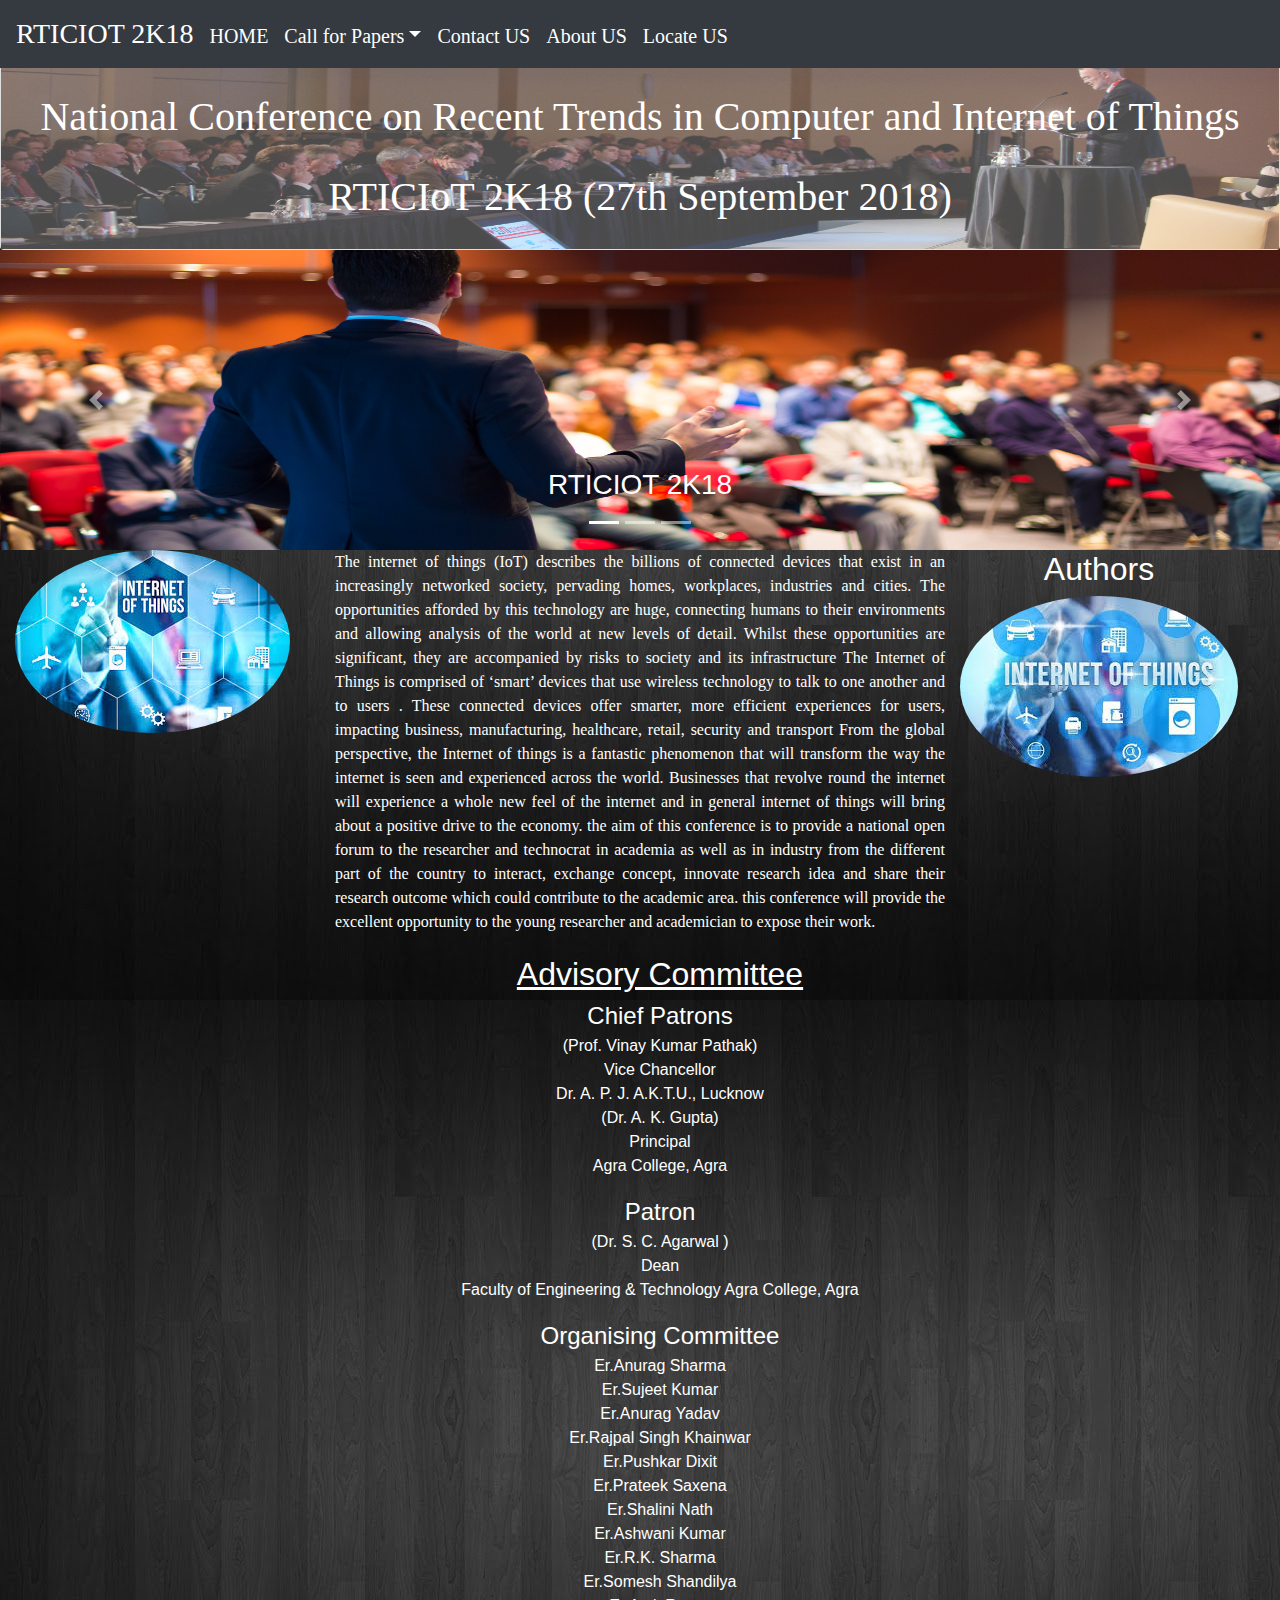
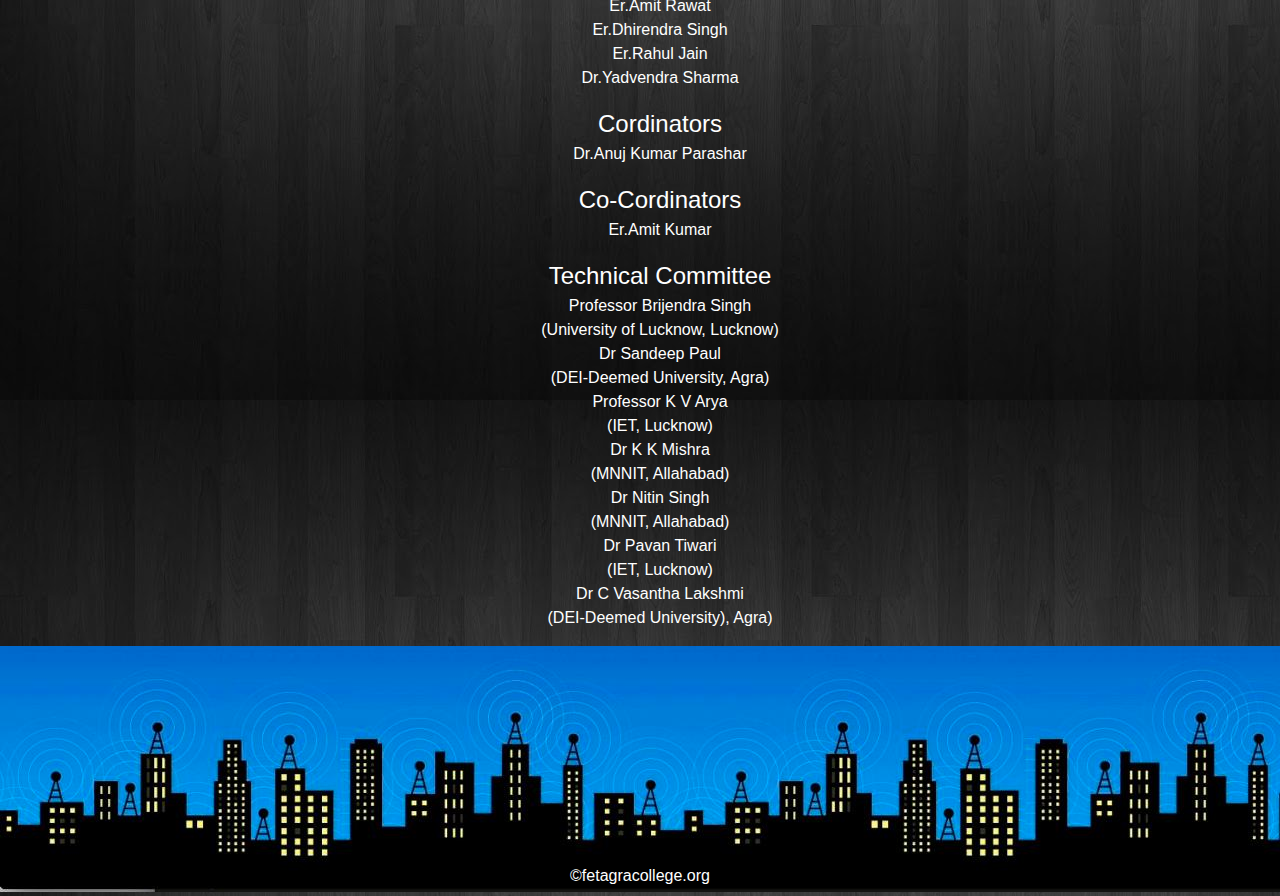
==== conference/index.html @ 6957e22a "My First one" ====
<!DOCTYPE html>
<html lang="en">
<head>
  <title>RTICIOT</title>
  <meta charset="utf-8">
  <meta name="viewport" content="width=device-width, initial-scale=1.0">
  <link rel="stylesheet" href="https://maxcdn.bootstrapcdn.com/bootstrap/4.1.0/css/bootstrap.min.css">
  <script src="https://ajax.googleapis.com/ajax/libs/jquery/3.3.1/jquery.min.js"></script>
  <script src="https://maxcdn.bootstrapcdn.com/bootstrap/4.1.0/js/bootstrap.min.js"></script>
  <script src="https://cdnjs.cloudflare.com/ajax/libs/popper.js/1.14.0/umd/popper.min.js"></script>
</head>
<body style=" background-image: url('conf8.jpg');">


  <text color="white">
    <nav  class="navbar navbar-expand-sm bg-dark navbar-dark fixed-top navbar-inverse"  >
 
 <a class="navbar-brand" href="#"> <font style="font-family: Bradley Hand; font-size: 28px; font-color: 'white';">RTICIOT 2K18</a>
  <button class="navbar-toggler" type="button" data-toggle="collapse" data-target="#collapsibleNavbar">
    <span class="navbar-toggler-icon"></span>
  </button>
  
    
      

    <div class="collapse navbar-collapse" id="collapsibleNavbar">
    <ul class="nav navbar-nav">
      <li class="active" ><a href="home.html" class="navbar-brand">HOME</a></li>
      <li class="dropdown"><a class="dropdown-toggle navbar-brand " data-toggle="dropdown" href="#">Call for Papers<span class="caret"></span></a>
        <ul class="dropdown-menu bg-dark">
          <li><a href="#" style="color: white; font-size: 20px;">Page 1-1</a></li>
          <div class="dropdown-divider"></div>
          <li><a href="#" style="color: white; font-size: 20px;">Page 1-2</a></li>
          <div class="dropdown-divider"></div>
          <li><a href="#" style="color: white; font-size: 20px;">Page 1-3</a></li>
        </ul>
      </li>
      <li class="active" ><a href="contactus.html"  class="navbar-brand">Contact US</a></li>
      <li class="active" ><a href="aboutus.html" class="navbar-brand">About US</a></li>
      <li class="active" ><a href="location.html" class="navbar-brand">Locate US</a></li>

  </div>

</nav></text></font>
  
<br><br>
  <div class="card img-fluid" style="width:100%">
  	<img class="card-img-top" src="conf4.jpg" alt="Card image" style="width:100%; height: 200px; opacity: 0.7;  align-items: center;">
    <div class="card-img-overlay" ><br><font color="white"><h1  style="text-decoration: initial;  font-family: Bradley Hand; " align="center">National Conference on Recent Trends in Computer and Internet of Things</h1>
<br>
    <h1 style="text-decoration:inherit; font-family: Bradley Hand;" align="center">RTICIoT 2K18 (27th September 2018)</h1></font>
   </div>
  			</div>


   
  <div id="demo" class="carousel slide" data-ride="carousel">
    <!-- Indicators -->
    <ul class="carousel-indicators">
      <li data-target="#demo" data-slide-to="0" class="active"></li>
      <li data-target="#demo" data-slide-to="1"></li>
      <li data-target="#demo" data-slide-to="2"></li>
    </ul>

    <!-- Wrapper for slides -->
    <div class="carousel-inner">
      <div class="carousel-item active">
        <img src="conf.jpg" alt="Los Angeles" width="100%"height="300px" style="opacity: 1;">
        <div class="carousel-caption">        <h3>RTICIOT 2K18</h3>
      </div></div>

      <div class="carousel-item">
        <img src="conf2.jpg" alt="Chicago" width="100%" height="300px" style="align-content: center; "style="opacity: 0.6;"><div class="carousel-caption">        <h3>National Conference on Recent Trends in Computer and Internet of Things</h3>
      </div>
      </div>
    
      <div class="carousel-item">
        <img src="conf3.jpg" alt="New york" width="100%" height="300px" align="center" style="opacity: 0.6;" align="center"><div class="carousel-caption">        <h3>September 2K18</h3>
      </div>
      </div>
    </div>

    <!-- Left and right controls -->
    <a class="carousel-control-prev" href="#demo" data-slide="prev">
    <span class="carousel-control-prev-icon"></span>
  </a>
  <a class="carousel-control-next" href="#demo" data-slide="next">
    <span class="carousel-control-next-icon"></span>
  </a>
  </div>
<div class="container-fluid">
 <div class="row">
  	<div class="col-sm-3" style="background-color:transparent;"> 
  		<img src="iot.jpg" class="img-fluid" style="border-radius: 60% ;" >
  	</div> 
    <div class="col-sm-6" style="background-color:transparent;" >  
    <p style="color: white; text-align: justify; font-family:'Georgia', Times, serif; ">
    The internet of things (IoT) describes the billions of connected devices that exist in an increasingly networked society, pervading homes, workplaces, industries and cities. The opportunities afforded by this technology are huge, connecting humans to their environments and allowing analysis of the world at new levels of detail. Whilst these opportunities are significant, they are accompanied by risks to society and its infrastructure
The Internet of Things is comprised of ‘smart’ devices that use wireless technology to talk to one another and to users . These connected devices offer smarter, more efficient experiences for users, impacting business, manufacturing, healthcare, retail, security and transport
From the global perspective, the Internet of things is a fantastic phenomenon that will transform 
the way the internet is seen and experienced across the world. Businesses that revolve round the 
internet will experience a whole new feel of the internet and in general internet of things will bring about a positive drive to the economy. 
the aim of this conference is to provide a national open forum to the researcher and technocrat in academia as well as in industry from the different part of the country to interact, exchange concept, innovate research idea and share their research outcome which could contribute to the academic area. this conference will provide the excellent opportunity to the young researcher and academician to expose their work.
</p>
  <font color="white">
  	<div align="center">
  	<h1 align="center" style="text-decoration: underline;"></h1>

  	<div  align="center">
<ul style=" list-style-type: none;"><li style="font-size: 32px; text-decoration: underline;" >Advisory Committee</li> <li style="font-size: 24px;">Chief Patrons</li><li>(Prof. Vinay Kumar Pathak)</li> <li>Vice Chancellor <br>Dr. A. P. J. A.K.T.U., Lucknow</li> <li>(Dr. A. K. Gupta)</li><li> Principal<br>Agra College, Agra</li></ul></div>

<div  align="center">
<ul style=" list-style-type: none;"><li style="font-size: 24px;">Patron</li> <li>(Dr. S. C. Agarwal )</li> <li>Dean<br>Faculty of Engineering & Technology Agra College, Agra
</li> </ul></div>

<div align="center">
			
			
	<ul style=" list-style-type: none;"><li style="font-size: 24px;">Organising Committee</li><li>Er.Anurag Sharma</li>
	<li>Er.Sujeet Kumar</li>
	<li>Er.Anurag Yadav</li>
	<li>Er.Rajpal Singh Khainwar</li>
<li>Er.Pushkar Dixit</li>
	<li>Er.Prateek Saxena</li>
	<li>Er.Shalini Nath</li>
	<li>Er.Ashwani Kumar</li>
	<li>Er.R.K. Sharma</li>
	<li>Er.Somesh Shandilya</li>
	<li>Er.Amit Rawat</li><li>Er.Dhirendra Singh</li>
	<li>Er.Rahul Jain</li>
	<li>Dr.Yadvendra Sharma</li>
</ul>
		</div>

<div  align="center">

<ul style=" list-style-type: none;"><li style="font-size: 24px;">Cordinators</li><li>Dr.Anuj Kumar Parashar</li>
</ul>
</div>
<div align="center">
	<ul  style=" list-style-type: none;"><li style="font-size: 24px;">Co-Cordinators</li><li >Er.Amit Kumar</li></ul>
</div>
<div align="center">
		
		
	<ul style=" list-style-type: none;">
		<li style="font-size: 24px;">Technical Committee</li><li>Professor Brijendra Singh<br>
(University of Lucknow, Lucknow)</li>
	<li>Dr Sandeep Paul<br>
(DEI-Deemed University, Agra)</li>
	<li>Professor K V Arya<br>
(IET, Lucknow)</li>
	<li>Dr K K Mishra<br>
(MNNIT, Allahabad)</li>
<li>Dr Nitin Singh<br>
(MNNIT, Allahabad)</li>
<li>Dr Pavan Tiwari<br>
(IET, Lucknow)</li>
<li>Dr C Vasantha Lakshmi<br>
(DEI-Deemed University), Agra)</li></ul>
		</div>
</div></font>
</div>
    <div align="center" style="background-color:transparent;">
      
      <font color="white">

        <div  align="center"><h2>Authors</h2>

<img src="iot2.jpg" class="img-fluid" style="border-radius: 60% ;" ></div>
</div>
</font>
    
  
  
</text>
  </div>
    </div>

</div>


<footer style="text-align: center; color: white; width: auto;margin: 0 auto;background-image: url('conf5.jpg');
background-repeat: no-repeat;  height: 250px; ">


<div  >
<h6 style="padding-top: 220px">©fetagracollege.org</h6>
<!--<h6 style="color: #808080;">Made By Ravi Sharma CS IV Year</h6>-->
</div></footer>
</body>
</html>
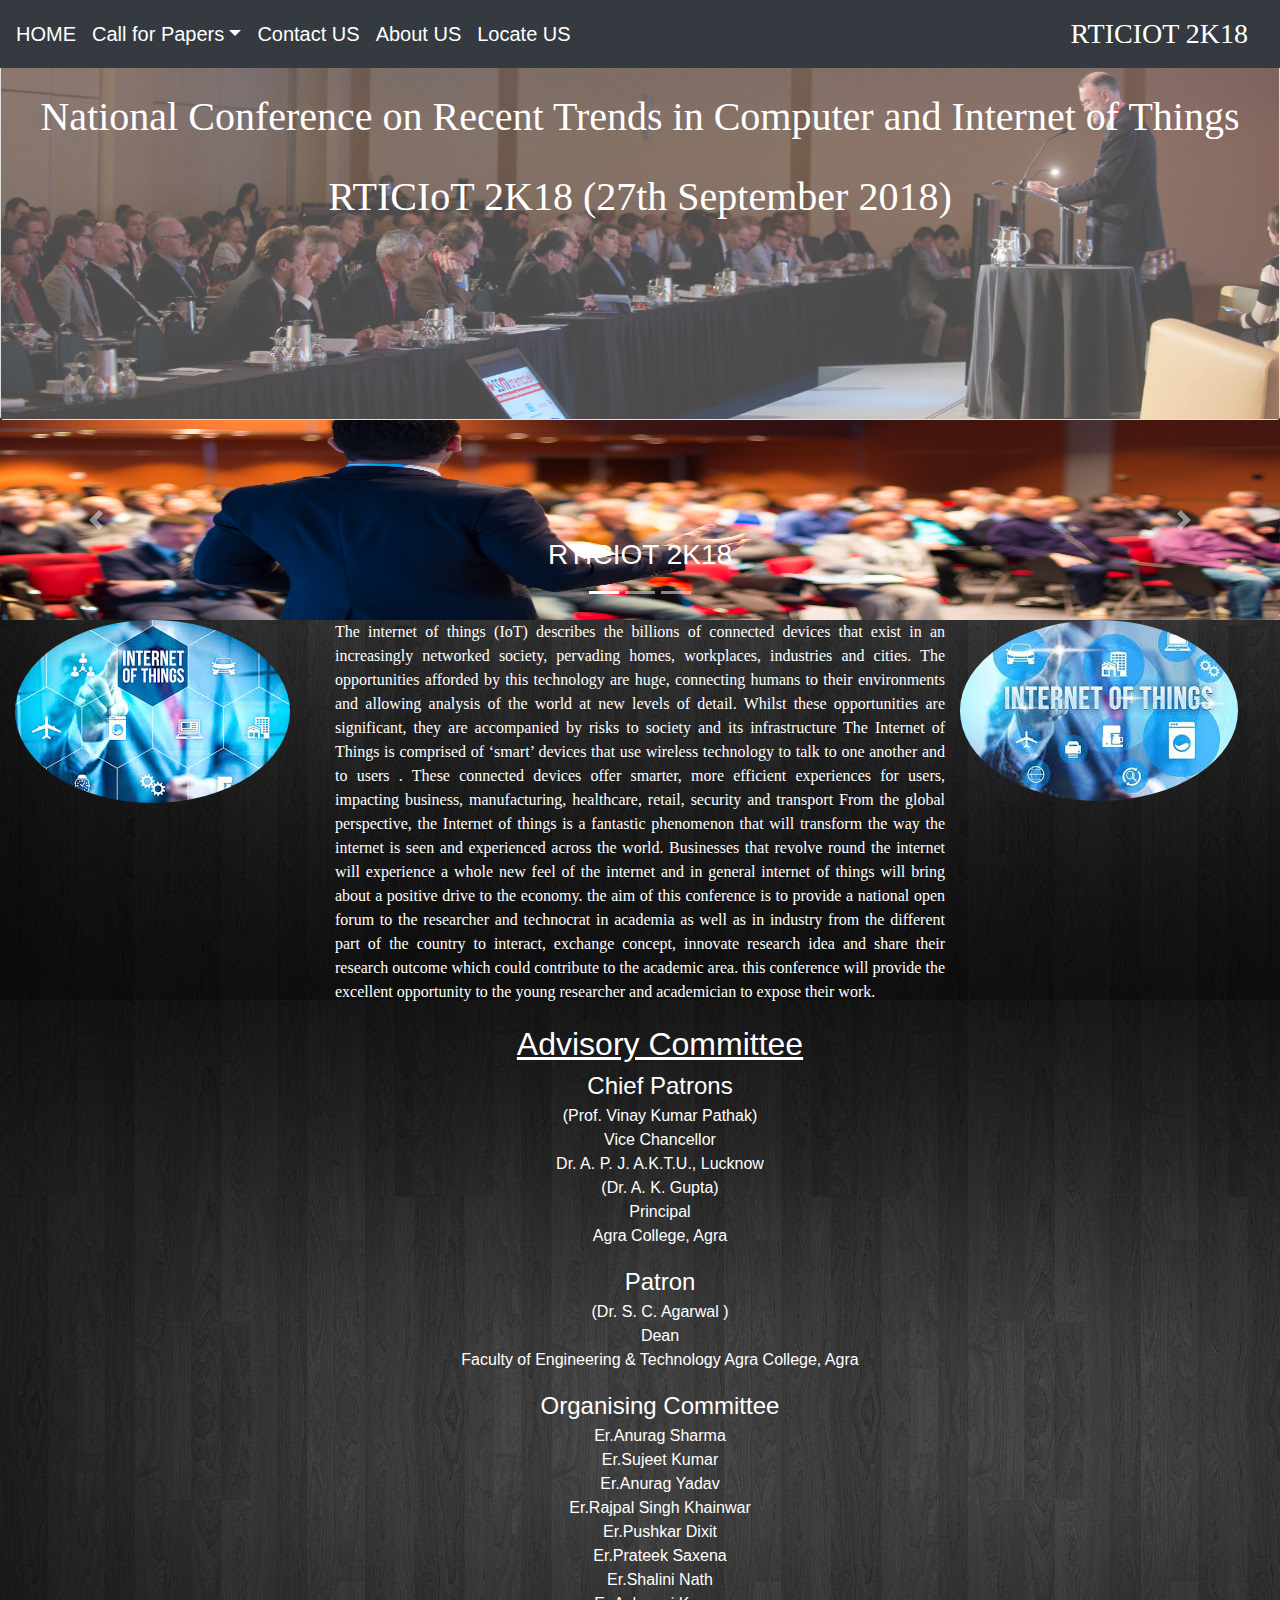
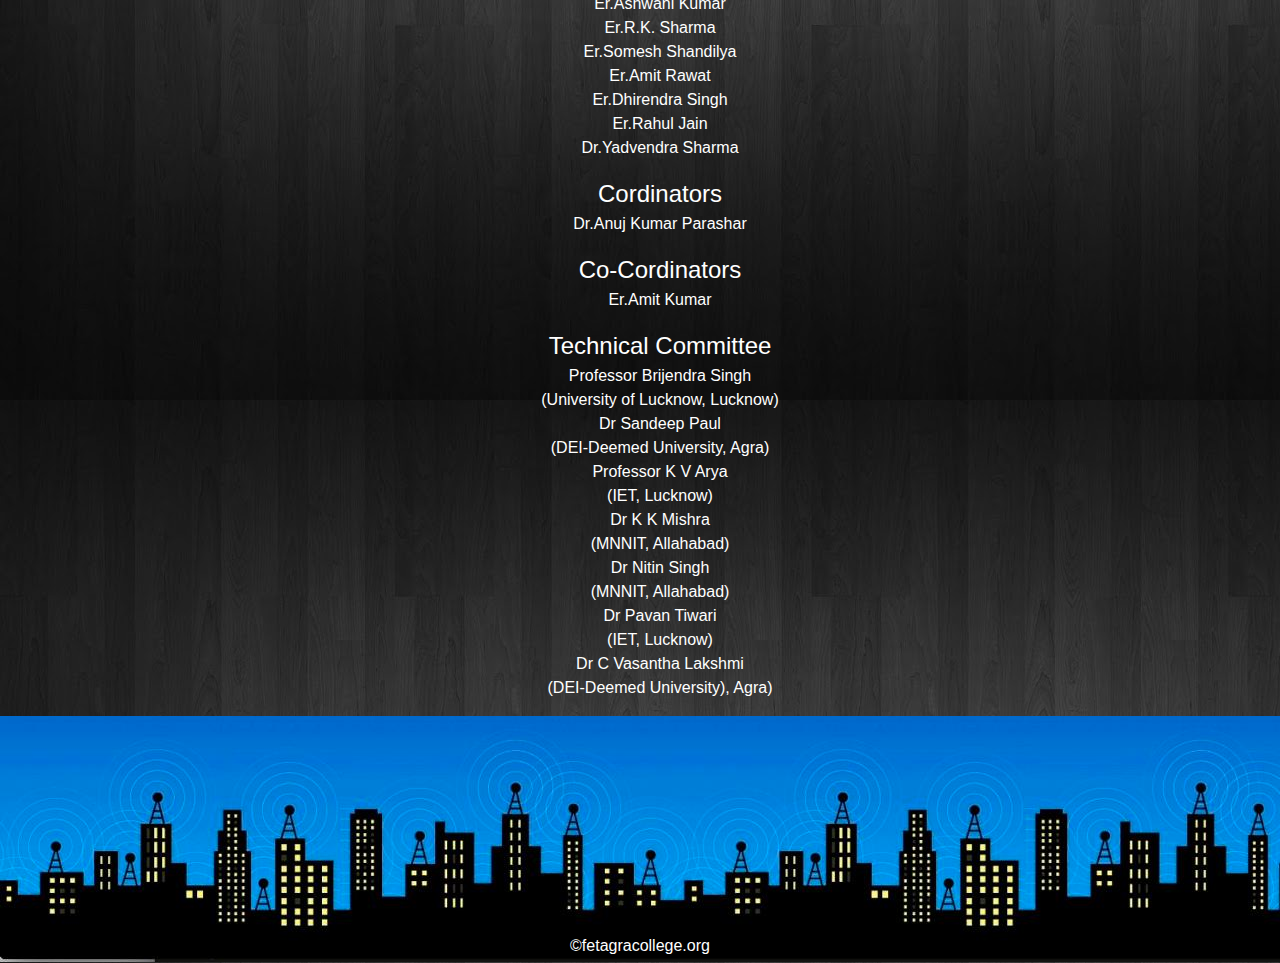
==== commit 1c82d24b: "My First One" ====
--- a/conference/index.html
+++ b/conference/index.html
@@ -15,7 +15,7 @@
   <text color="white">
     <nav  class="navbar navbar-expand-sm bg-dark navbar-dark fixed-top navbar-inverse"  >
  
- <a class="navbar-brand" href="#"> <font style="font-family: Bradley Hand; font-size: 28px; font-color: 'white';">RTICIOT 2K18</a>
+ 
   <button class="navbar-toggler" type="button" data-toggle="collapse" data-target="#collapsibleNavbar">
     <span class="navbar-toggler-icon"></span>
   </button>
@@ -25,7 +25,7 @@
 
     <div class="collapse navbar-collapse" id="collapsibleNavbar">
     <ul class="nav navbar-nav">
-      <li class="active" ><a href="home.html" class="navbar-brand">HOME</a></li>
+      <li class="active" ><a href="index.html" class="navbar-brand">HOME</a></li>
       <li class="dropdown"><a class="dropdown-toggle navbar-brand " data-toggle="dropdown" href="#">Call for Papers<span class="caret"></span></a>
         <ul class="dropdown-menu bg-dark">
           <li><a href="#" style="color: white; font-size: 20px;">Page 1-1</a></li>
@@ -40,12 +40,13 @@
       <li class="active" ><a href="location.html" class="navbar-brand">Locate US</a></li>
 
   </div>
+  <div style="display: inline-block;" align="right"><a class="navbar-brand" href="#"> <font style="font-family: Bradley Hand; font-size: 28px; font-color: 'white';">RTICIOT 2K18</a></div>
 
 </nav></text></font>
   
 <br><br>
   <div class="card img-fluid" style="width:100%">
-  	<img class="card-img-top" src="conf4.jpg" alt="Card image" style="width:100%; height: 200px; opacity: 0.7;  align-items: center;">
+  	<img class="card-img-top" src="conf4.jpg" alt="Card image" style="width:100%; height: 370px; opacity: 0.7;  align-items: center;">
     <div class="card-img-overlay" ><br><font color="white"><h1  style="text-decoration: initial;  font-family: Bradley Hand; " align="center">National Conference on Recent Trends in Computer and Internet of Things</h1>
 <br>
     <h1 style="text-decoration:inherit; font-family: Bradley Hand;" align="center">RTICIoT 2K18 (27th September 2018)</h1></font>
@@ -65,7 +66,7 @@
     <!-- Wrapper for slides -->
     <div class="carousel-inner">
       <div class="carousel-item active">
-        <img src="conf.jpg" alt="Los Angeles" width="100%"height="300px" style="opacity: 1;">
+        <img src="conf.jpg" alt="Los Angeles" width="100%"height="200px" style="opacity: 1;">
         <div class="carousel-caption">        <h3>RTICIOT 2K18</h3>
       </div></div>
 
@@ -75,7 +76,7 @@
       </div>
     
       <div class="carousel-item">
-        <img src="conf3.jpg" alt="New york" width="100%" height="300px" align="center" style="opacity: 0.6;" align="center"><div class="carousel-caption">        <h3>September 2K18</h3>
+        <img src="conf3.jpg" alt="New york" width="100%" height="300px" align="center" style="opacity: 0.6;" align="center"><div class="carousel-caption">        <h3>27th September 2K18</h3>
       </div>
       </div>
     </div>
@@ -165,9 +166,9 @@
       
       <font color="white">
 
-        <div  align="center"><h2>Authors</h2>
+        <div >
 
-<img src="iot2.jpg" class="img-fluid" style="border-radius: 60% ;" ></div>
+<img src="iot2.jpg"  style="border-radius: 60% ;  "  ></div>
 </div>
 </font>
     
@@ -181,7 +182,7 @@
 
 
 <footer style="text-align: center; color: white; width: auto;margin: 0 auto;background-image: url('conf5.jpg');
-background-repeat: no-repeat;  height: 250px; ">
+background-repeat: no-repeat;  height: 247px; ">
 
 
 <div  >
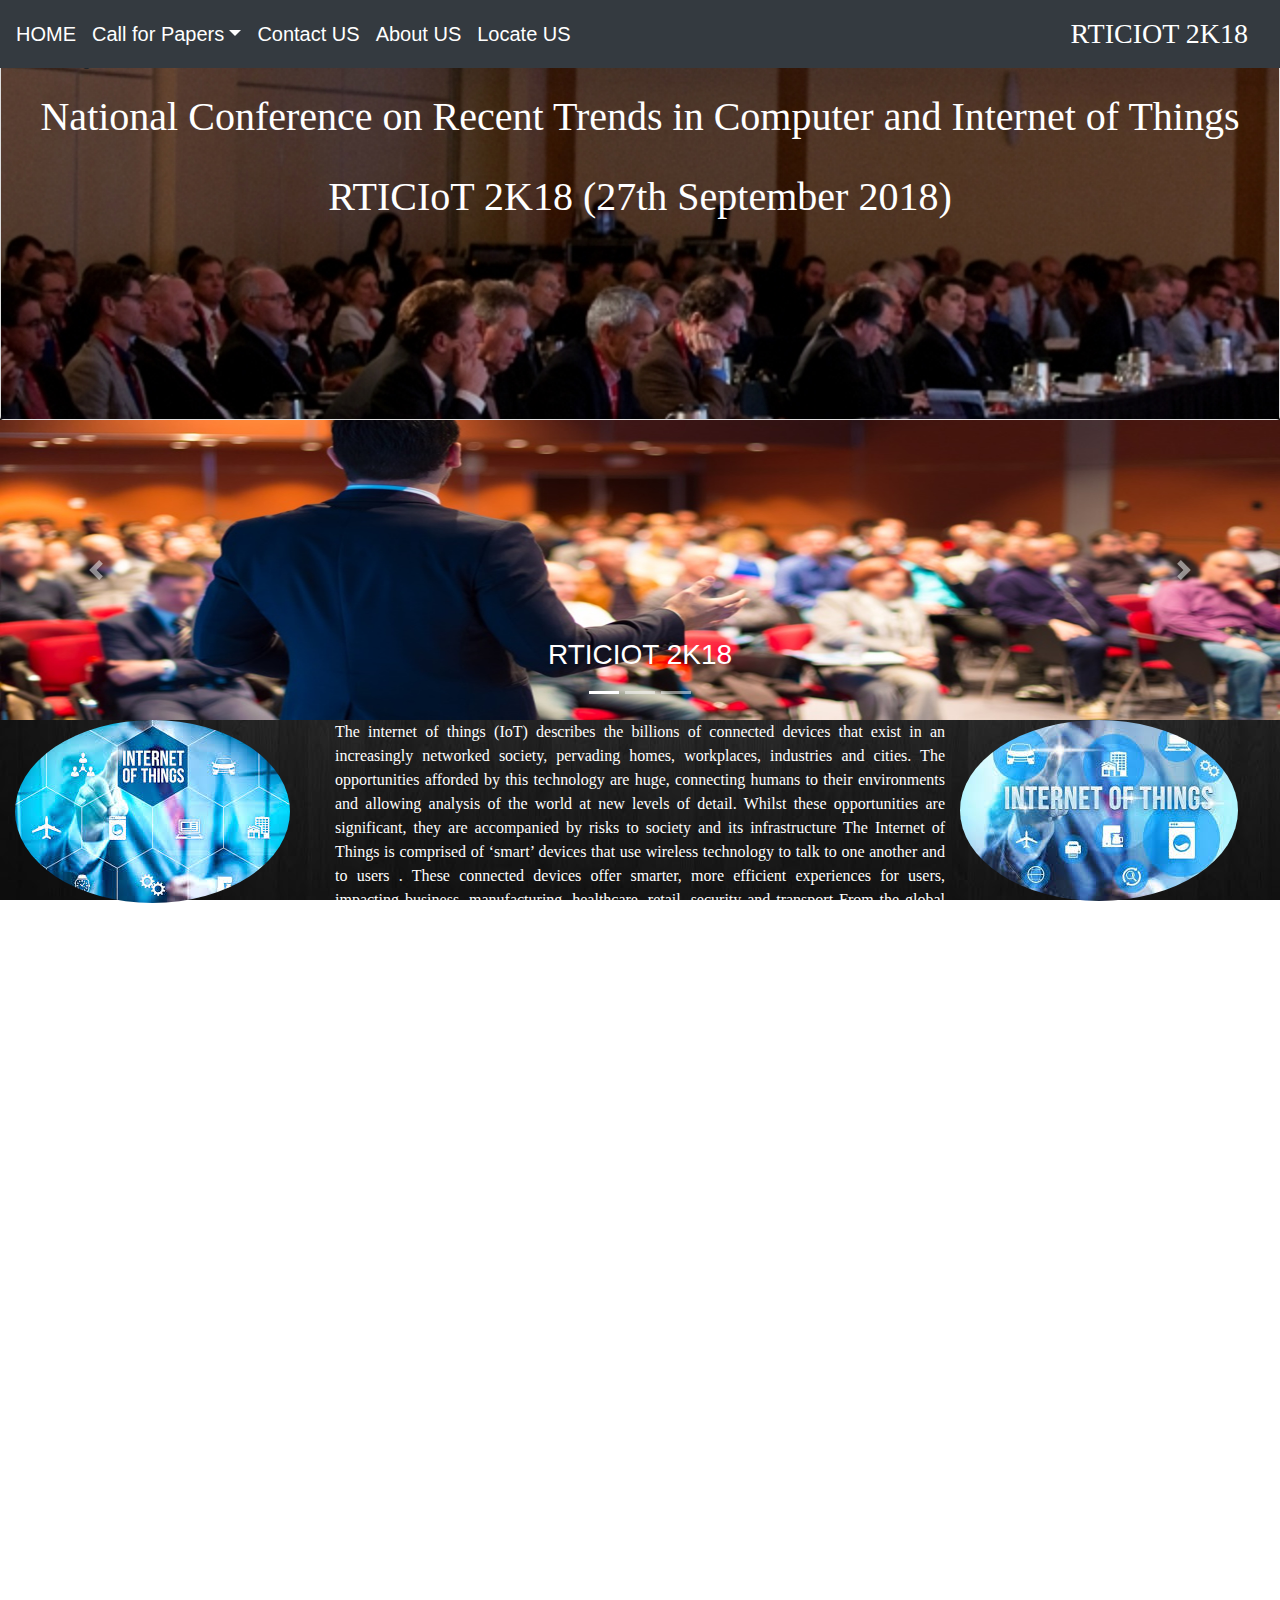
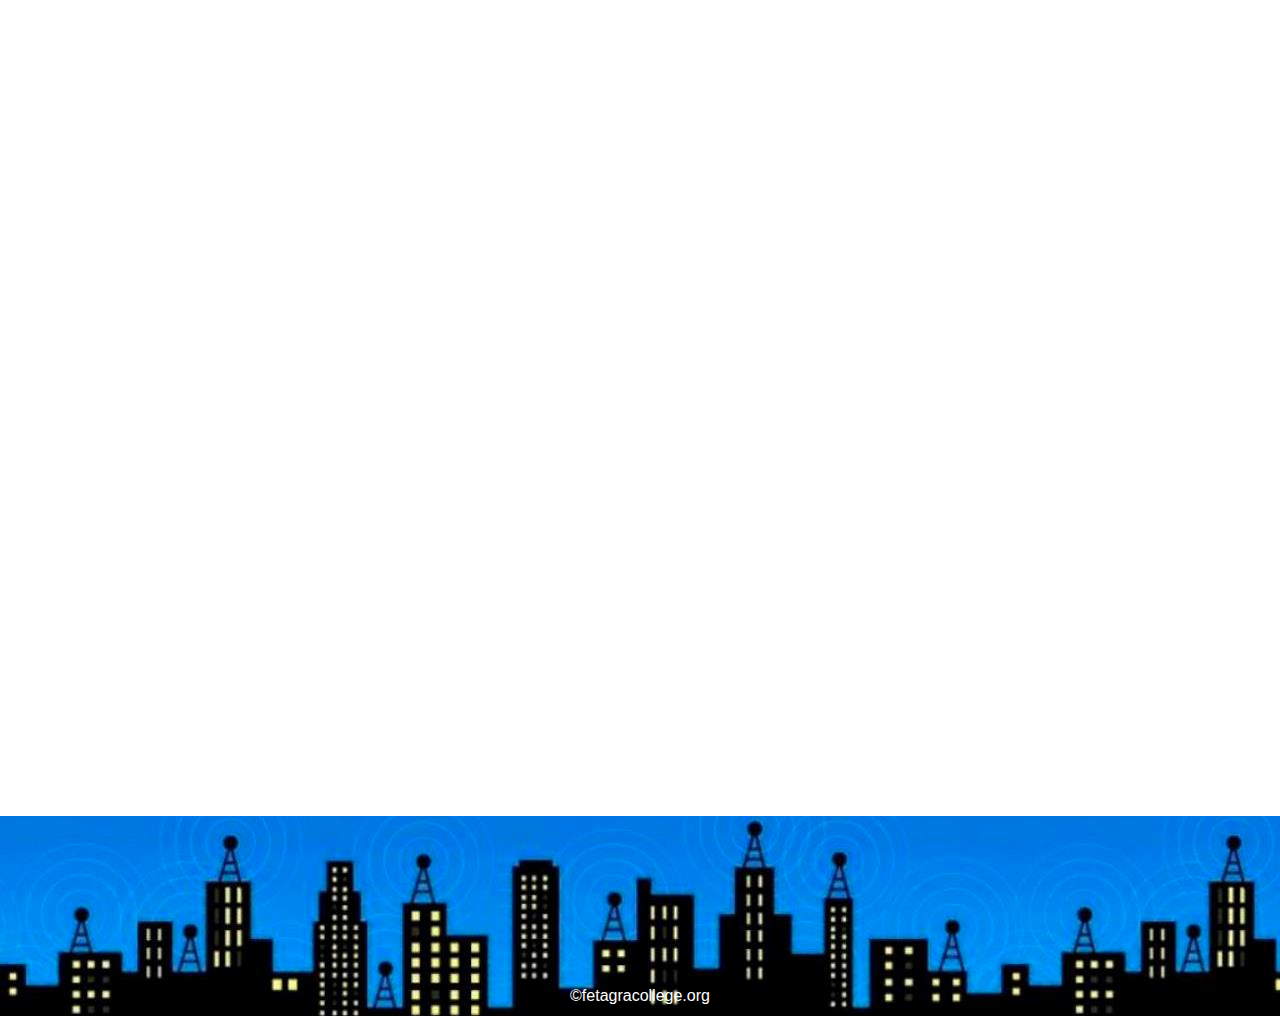
==== commit 7387af7c: "My First One" ====
--- a/conference/index.html
+++ b/conference/index.html
@@ -8,8 +8,19 @@
   <script src="https://ajax.googleapis.com/ajax/libs/jquery/3.3.1/jquery.min.js"></script>
   <script src="https://maxcdn.bootstrapcdn.com/bootstrap/4.1.0/js/bootstrap.min.js"></script>
   <script src="https://cdnjs.cloudflare.com/ajax/libs/popper.js/1.14.0/umd/popper.min.js"></script>
+  <style type="text/css">
+    #image1
+    {
+      background-image: url('conf4.jpg');
+      background-repeat: no-repeat;
+      background-attachment: fixed;
+      height: 370px; 
+      opacity: 1;
+    }
+
+  </style>
 </head>
-<body style=" background-image: url('conf8.jpg');">
+<body style=" background-image: url('conf8.jpg'); background-attachment: fixed;">
 
 
   <text color="white">
@@ -45,8 +56,8 @@
 </nav></text></font>
   
 <br><br>
-  <div class="card img-fluid" style="width:100%">
-  	<img class="card-img-top" src="conf4.jpg" alt="Card image" style="width:100%; height: 370px; opacity: 0.7;  align-items: center;">
+  <div class="card img-fluid" >
+  	<img id="image1"  alt="Card image" >
     <div class="card-img-overlay" ><br><font color="white"><h1  style="text-decoration: initial;  font-family: Bradley Hand; " align="center">National Conference on Recent Trends in Computer and Internet of Things</h1>
 <br>
     <h1 style="text-decoration:inherit; font-family: Bradley Hand;" align="center">RTICIoT 2K18 (27th September 2018)</h1></font>
@@ -66,7 +77,7 @@
     <!-- Wrapper for slides -->
     <div class="carousel-inner">
       <div class="carousel-item active">
-        <img src="conf.jpg" alt="Los Angeles" width="100%"height="200px" style="opacity: 1;">
+        <img src="conf.jpg" alt="Los Angeles" width="100%"height="300px" style="opacity: 1;">
         <div class="carousel-caption">        <h3>RTICIOT 2K18</h3>
       </div></div>
 
@@ -89,12 +100,12 @@
     <span class="carousel-control-next-icon"></span>
   </a>
   </div>
-<div class="container-fluid">
+<div class="container-fluid" style="">
  <div class="row">
   	<div class="col-sm-3" style="background-color:transparent;"> 
-  		<img src="iot.jpg" class="img-fluid" style="border-radius: 60% ;" >
+  		<img src="iot.jpg" class="img-fluid" style="border-radius: 60% ;"  >
   	</div> 
-    <div class="col-sm-6" style="background-color:transparent;" >  
+    <div class="col-sm-6" style="background-color:transparent; background-attachment: fixed; background-repeat: repeat;  " >  
     <p style="color: white; text-align: justify; font-family:'Georgia', Times, serif; ">
     The internet of things (IoT) describes the billions of connected devices that exist in an increasingly networked society, pervading homes, workplaces, industries and cities. The opportunities afforded by this technology are huge, connecting humans to their environments and allowing analysis of the world at new levels of detail. Whilst these opportunities are significant, they are accompanied by risks to society and its infrastructure
 The Internet of Things is comprised of ‘smart’ devices that use wireless technology to talk to one another and to users . These connected devices offer smarter, more efficient experiences for users, impacting business, manufacturing, healthcare, retail, security and transport
@@ -181,12 +192,12 @@
 </div>
 
 
-<footer style="text-align: center; color: white; width: auto;margin: 0 auto;background-image: url('conf5.jpg');
-background-repeat: no-repeat;  height: 247px; ">
+<footer style="text-align: center; color: white; width: 100%;background-image: url('conf5.jpg') ;
+background-repeat: no-repeat;  height: 200px; ">
 
 
 <div  >
-<h6 style="padding-top: 220px">©fetagracollege.org</h6>
+<h6 style="padding-top: 170px">©fetagracollege.org</h6>
 <!--<h6 style="color: #808080;">Made By Ravi Sharma CS IV Year</h6>-->
 </div></footer>
 </body>
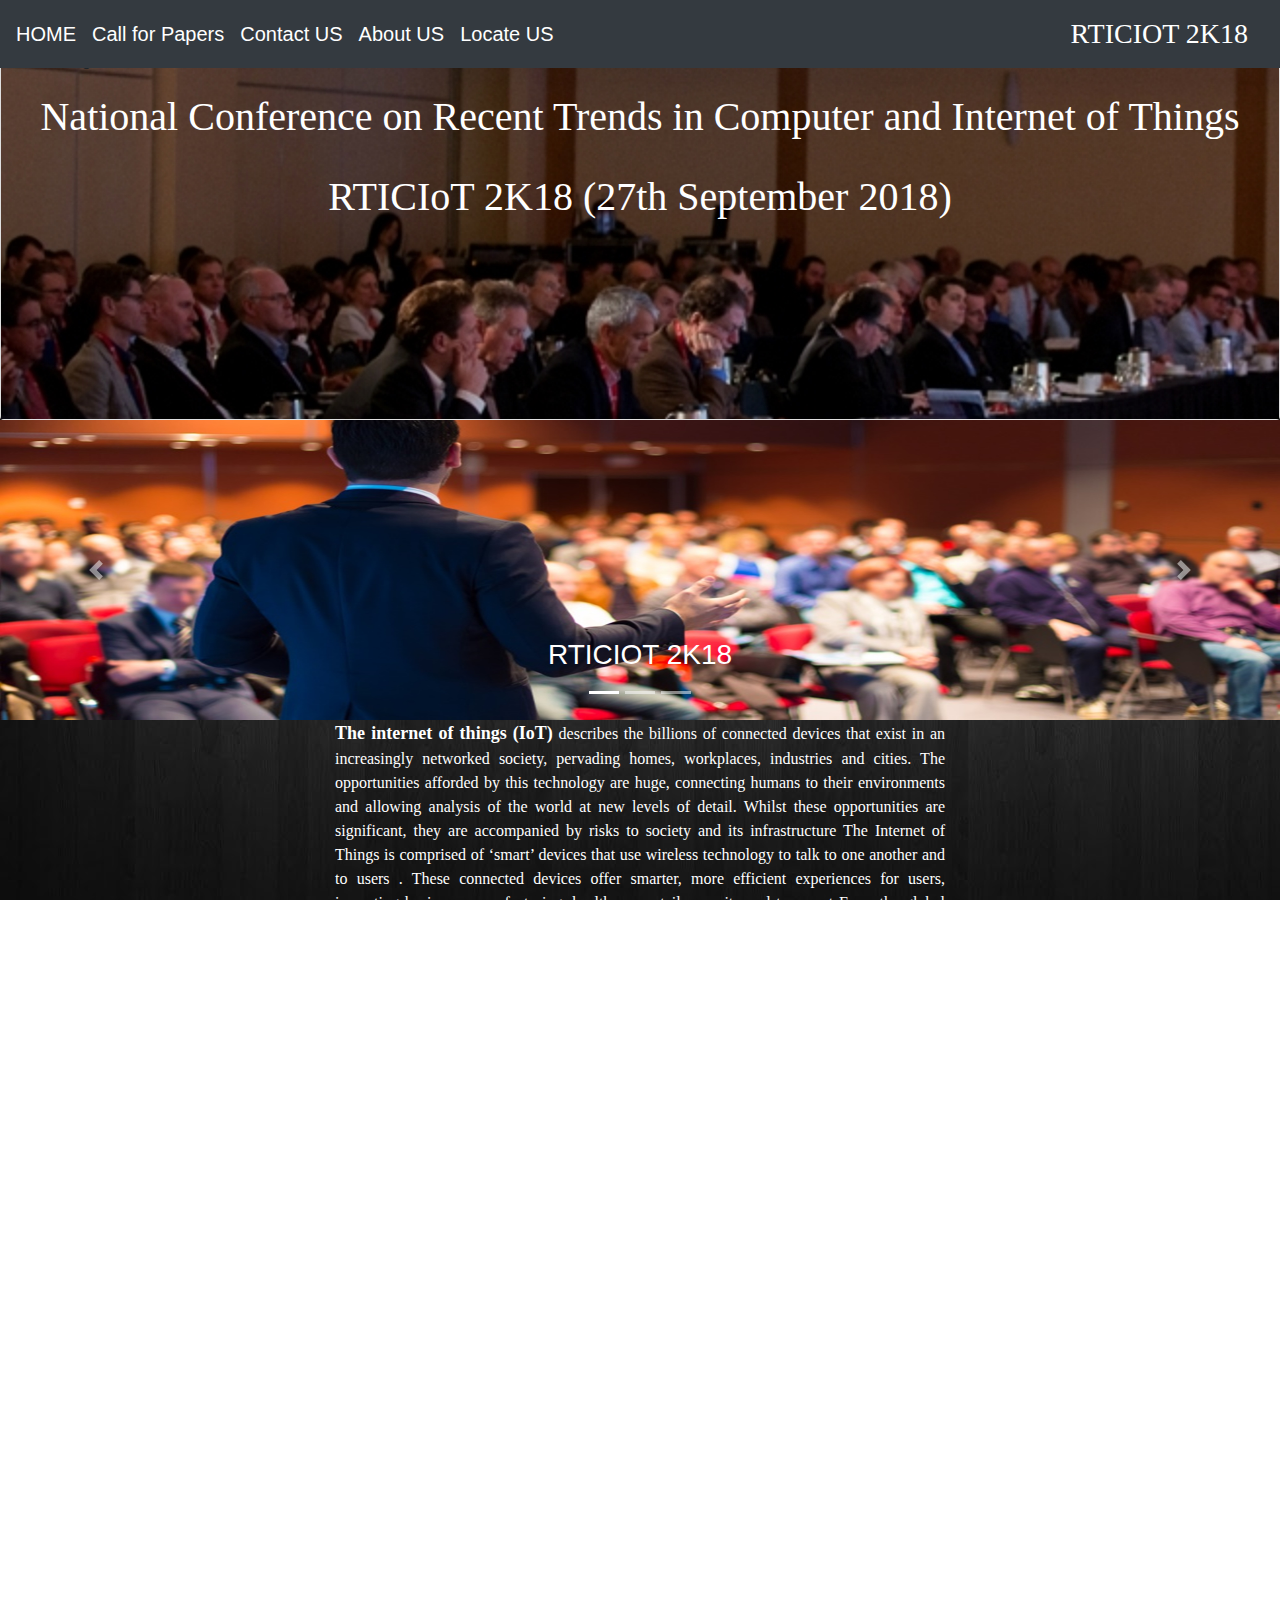
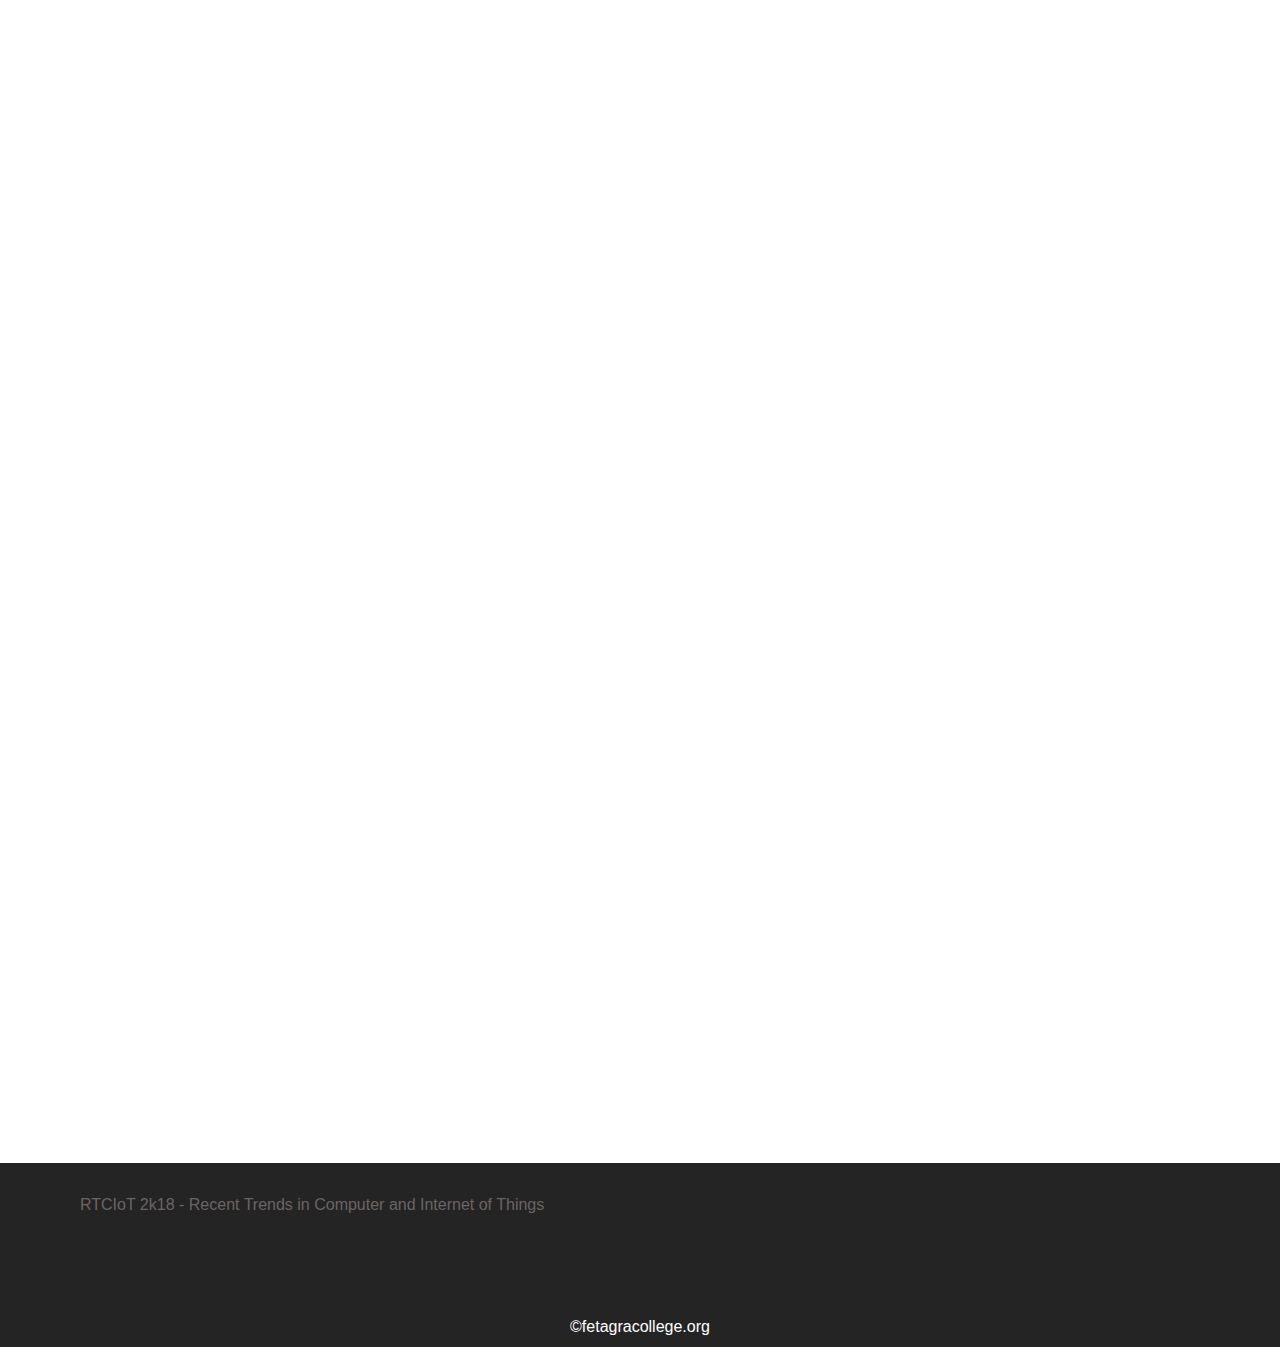
==== commit 6fcf592f: "Second Update Conference" ====
--- a/conference/index.html
+++ b/conference/index.html
@@ -6,9 +6,20 @@
   <meta name="viewport" content="width=device-width, initial-scale=1.0">
   <link rel="stylesheet" href="https://maxcdn.bootstrapcdn.com/bootstrap/4.1.0/css/bootstrap.min.css">
   <script src="https://ajax.googleapis.com/ajax/libs/jquery/3.3.1/jquery.min.js"></script>
+  <script src="jquery-3.3.1.js"></script>
+
+  
   <script src="https://maxcdn.bootstrapcdn.com/bootstrap/4.1.0/js/bootstrap.min.js"></script>
   <script src="https://cdnjs.cloudflare.com/ajax/libs/popper.js/1.14.0/umd/popper.min.js"></script>
+  <script >
+    $(document).ready(function(){
+    $("#show").click(function(){
+        $("#lis").show();
+    });
+  });
+  </script>
   <style type="text/css">
+
     #image1
     {
       background-image: url('conf4.jpg');
@@ -37,14 +48,8 @@
     <div class="collapse navbar-collapse" id="collapsibleNavbar">
     <ul class="nav navbar-nav">
       <li class="active" ><a href="index.html" class="navbar-brand">HOME</a></li>
-      <li class="dropdown"><a class="dropdown-toggle navbar-brand " data-toggle="dropdown" href="#">Call for Papers<span class="caret"></span></a>
-        <ul class="dropdown-menu bg-dark">
-          <li><a href="#" style="color: white; font-size: 20px;">Page 1-1</a></li>
-          <div class="dropdown-divider"></div>
-          <li><a href="#" style="color: white; font-size: 20px;">Page 1-2</a></li>
-          <div class="dropdown-divider"></div>
-          <li><a href="#" style="color: white; font-size: 20px;">Page 1-3</a></li>
-        </ul>
+      <li class="active"><a class="navbar-brand " href="callforpapers.html">Call for Papers<span class="caret"></span></a>
+        
       </li>
       <li class="active" ><a href="contactus.html"  class="navbar-brand">Contact US</a></li>
       <li class="active" ><a href="aboutus.html" class="navbar-brand">About US</a></li>
@@ -103,11 +108,11 @@
 <div class="container-fluid" style="">
  <div class="row">
   	<div class="col-sm-3" style="background-color:transparent;"> 
-  		<img src="iot.jpg" class="img-fluid" style="border-radius: 60% ;"  >
+      
   	</div> 
     <div class="col-sm-6" style="background-color:transparent; background-attachment: fixed; background-repeat: repeat;  " >  
     <p style="color: white; text-align: justify; font-family:'Georgia', Times, serif; ">
-    The internet of things (IoT) describes the billions of connected devices that exist in an increasingly networked society, pervading homes, workplaces, industries and cities. The opportunities afforded by this technology are huge, connecting humans to their environments and allowing analysis of the world at new levels of detail. Whilst these opportunities are significant, they are accompanied by risks to society and its infrastructure
+    <font size="4.5em"><b>The internet of things (IoT)</b></font> describes the billions of connected devices that exist in an increasingly networked society, pervading homes, workplaces, industries and cities. The opportunities afforded by this technology are huge, connecting humans to their environments and allowing analysis of the world at new levels of detail. Whilst these opportunities are significant, they are accompanied by risks to society and its infrastructure
 The Internet of Things is comprised of ‘smart’ devices that use wireless technology to talk to one another and to users . These connected devices offer smarter, more efficient experiences for users, impacting business, manufacturing, healthcare, retail, security and transport
 From the global perspective, the Internet of things is a fantastic phenomenon that will transform 
 the way the internet is seen and experienced across the world. Businesses that revolve round the 
@@ -119,7 +124,7 @@
   	<h1 align="center" style="text-decoration: underline;"></h1>
 
   	<div  align="center">
-<ul style=" list-style-type: none;"><li style="font-size: 32px; text-decoration: underline;" >Advisory Committee</li> <li style="font-size: 24px;">Chief Patrons</li><li>(Prof. Vinay Kumar Pathak)</li> <li>Vice Chancellor <br>Dr. A. P. J. A.K.T.U., Lucknow</li> <li>(Dr. A. K. Gupta)</li><li> Principal<br>Agra College, Agra</li></ul></div>
+<ul style=" list-style-type: none;"><li style="font-size: 32px; text-decoration: underline;" >Advisory Committee</li> <li style="font-size: 24px;">Chief Patrons</li> <li>(Dr. A. K. Gupta)</li><li> Principal<br>Agra College, Agra</li></ul></div>
 
 <div  align="center">
 <ul style=" list-style-type: none;"><li style="font-size: 24px;">Patron</li> <li>(Dr. S. C. Agarwal )</li> <li>Dean<br>Faculty of Engineering & Technology Agra College, Agra
@@ -128,77 +133,92 @@
 <div align="center">
 			
 			
-	<ul style=" list-style-type: none;"><li style="font-size: 24px;">Organising Committee</li><li>Er.Anurag Sharma</li>
-	<li>Er.Sujeet Kumar</li>
+	<ul style=" list-style-type: none;">
+    <li style="font-size: 24px; text-decoration: underline;">Organising Committee</li>
+	<li >Er.Amit Rawat</li>
 	<li>Er.Anurag Yadav</li>
 	<li>Er.Rajpal Singh Khainwar</li>
 <li>Er.Pushkar Dixit</li>
-	<li>Er.Prateek Saxena</li>
-	<li>Er.Shalini Nath</li>
-	<li>Er.Ashwani Kumar</li>
-	<li>Er.R.K. Sharma</li>
-	<li>Er.Somesh Shandilya</li>
-	<li>Er.Amit Rawat</li><li>Er.Dhirendra Singh</li>
-	<li>Er.Rahul Jain</li>
-	<li>Dr.Yadvendra Sharma</li>
+  
+  <li >Er.Prateek Saxena</li>
+	<li >Er.Shalini Nath</li>
+	<li >Er.Ashwani Kumar</li>
+	<li >Dr.Mayank Pratap Singh</li>
+	<li >Er.Somesh Shandilya</li>
+	<li>Er.Virendra Singh</li>
+  <li >Er.Dhirendra Singh</li>
+	<li >Er.Rahul Jain</li>
+  <li>Dr.Yadvendra Sharma</li>
+  <li>Er.Udhav Dwivedi</li>
+  <li>Er.Archit Pathak</li>
+  <li>Er.Deepak Pathak</li>
 </ul>
 		</div>
 
 <div  align="center">
-
-<ul style=" list-style-type: none;"><li style="font-size: 24px;">Cordinators</li><li>Dr.Anuj Kumar Parashar</li>
-</ul>
-</div>
+<ul style=" list-style-type: none; "><li style="font-size: 24px; text-decoration: underline;">Cordinator</li><li>Dr.Anuj Kumar Parashar</li>
+</ul>
+</div>
+<div  align="center">
+<ul style=" list-style-type: none;"><li style="font-size: 24px; text-decoration: underline;">Convener</li><li>Dr.Anurag Sharma</li>
+</ul></div>
 <div align="center">
-	<ul  style=" list-style-type: none;"><li style="font-size: 24px;">Co-Cordinators</li><li >Er.Amit Kumar</li></ul>
-</div>
+	<ul  style=" list-style-type: none;"><li style="font-size: 24px; text-decoration: underline;">Co-Cordinator</li><li >Er.Amit Kumar</li></ul>
+</div>
+<div  align="center">
+<ul style=" list-style-type: none;"><li style="font-size: 24px; text-decoration: underline;">Co-Convener</li><li>Er.Sujeet Kumar</li><li>Dr.R.K.Sharma</li>
+</ul>
+</div>
+
 <div align="center">
 		
 		
 	<ul style=" list-style-type: none;">
-		<li style="font-size: 24px;">Technical Committee</li><li>Professor Brijendra Singh<br>
-(University of Lucknow, Lucknow)</li>
+		<li style="font-size: 24px; text-decoration: underline;">Technical Advisory Committee</li><li>Professor D.S. Yadav<br>
+(Institute of Engineering & Technology, Lucknow)</li>
 	<li>Dr Sandeep Paul<br>
-(DEI-Deemed University, Agra)</li>
+(Dayalbagh Educational Institute, Agra)</li>
 	<li>Professor K V Arya<br>
-(IET, Lucknow)</li>
-	<li>Dr K K Mishra<br>
-(MNNIT, Allahabad)</li>
-<li>Dr Nitin Singh<br>
-(MNNIT, Allahabad)</li>
-<li>Dr Pavan Tiwari<br>
-(IET, Lucknow)</li>
-<li>Dr C Vasantha Lakshmi<br>
-(DEI-Deemed University), Agra)</li></ul>
-		</div>
+(Institute of Engineering & Technology, Lucknow)</li>
+<li>Professor C Vasantha Lakshmi<br>
+(DEI-Deemed University), Agra)</li>
+<li>Dr Sandeep Paul<br>
+(Dayalbagh Educational Institute, Agra)</li>
+  <li>Dr. P.S.Sudhish<br>
+  (Dayalbagh Educational Institute, Agra)</li>
+  <li>Prof. Nitin Singh<br>
+  (MNNIT, Allahabad)</li>
+  <li>Prof. Anand Singh Jalal<br>
+  (GLA University, Mathura)</li>
+  <li>Prof.Shailesh Tiwari<br>
+  (ABES Engineering College, Gaziabad)</li>
+  <li>Dr. Manu Pratap Singh<br>(Dr.B.r. Ambedkar University, Agra)</li>
+  <li>Dr.B.D.K. Patro<br>(Rajkiya Engineering College, Kannauj)</li>
+</ul>
+</div>
+
 </div></font>
 </div>
-    <div align="center" style="background-color:transparent;">
-      
-      <font color="white">
-
-        <div >
-
-<img src="iot2.jpg"  style="border-radius: 60% ;  "  ></div>
-</div>
-</font>
+
+    
     
   
   
 </text>
   </div>
     </div>
-
-</div>
-
-
-<footer style="text-align: center; color: white; width: 100%;background-image: url('conf5.jpg') ;
-background-repeat: no-repeat;  height: 200px; ">
-
-
-<div  >
-<h6 style="padding-top: 170px">©fetagracollege.org</h6>
-<!--<h6 style="color: #808080;">Made By Ravi Sharma CS IV Year</h6>-->
-</div></footer>
+     
+
+</div>
+ 
+<div style=" background-color: #242424;">
+  <div style="margin-left: 80px; color: #6b6464; padding-top: 30px;">RTCIoT 2k18 - Recent Trends in Computer and Internet of Things
+</div></div>
+
+<footer style=" color: white; text-align: center; width: 100%;background-color: #242424;
+background-repeat: no-repeat;  height: 130px; ">
+
+<h6 style="padding-top: 100px ">©fetagracollege.org</h6>
+<!--<h6 style="color: #808080;">Made By Ravi Sharma CS IV Year</h6>--></footer>
 </body>
 </html>
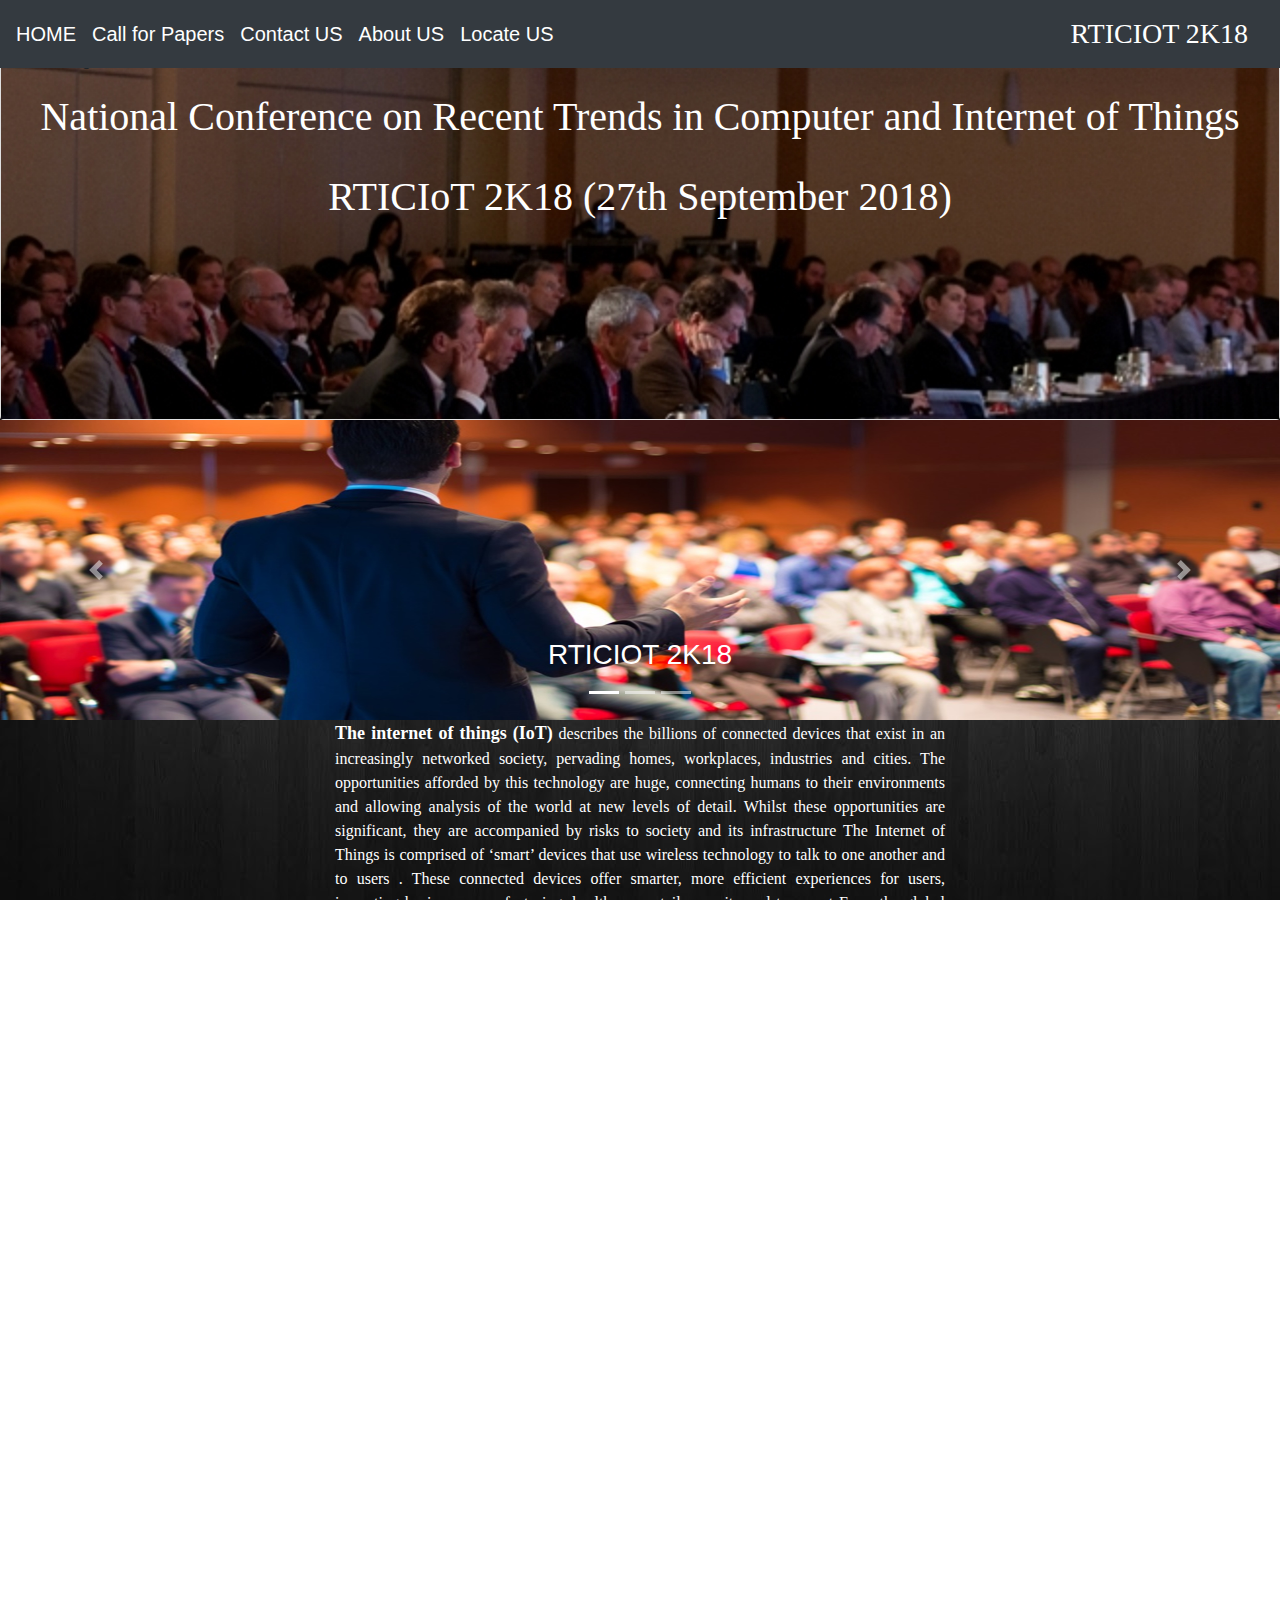
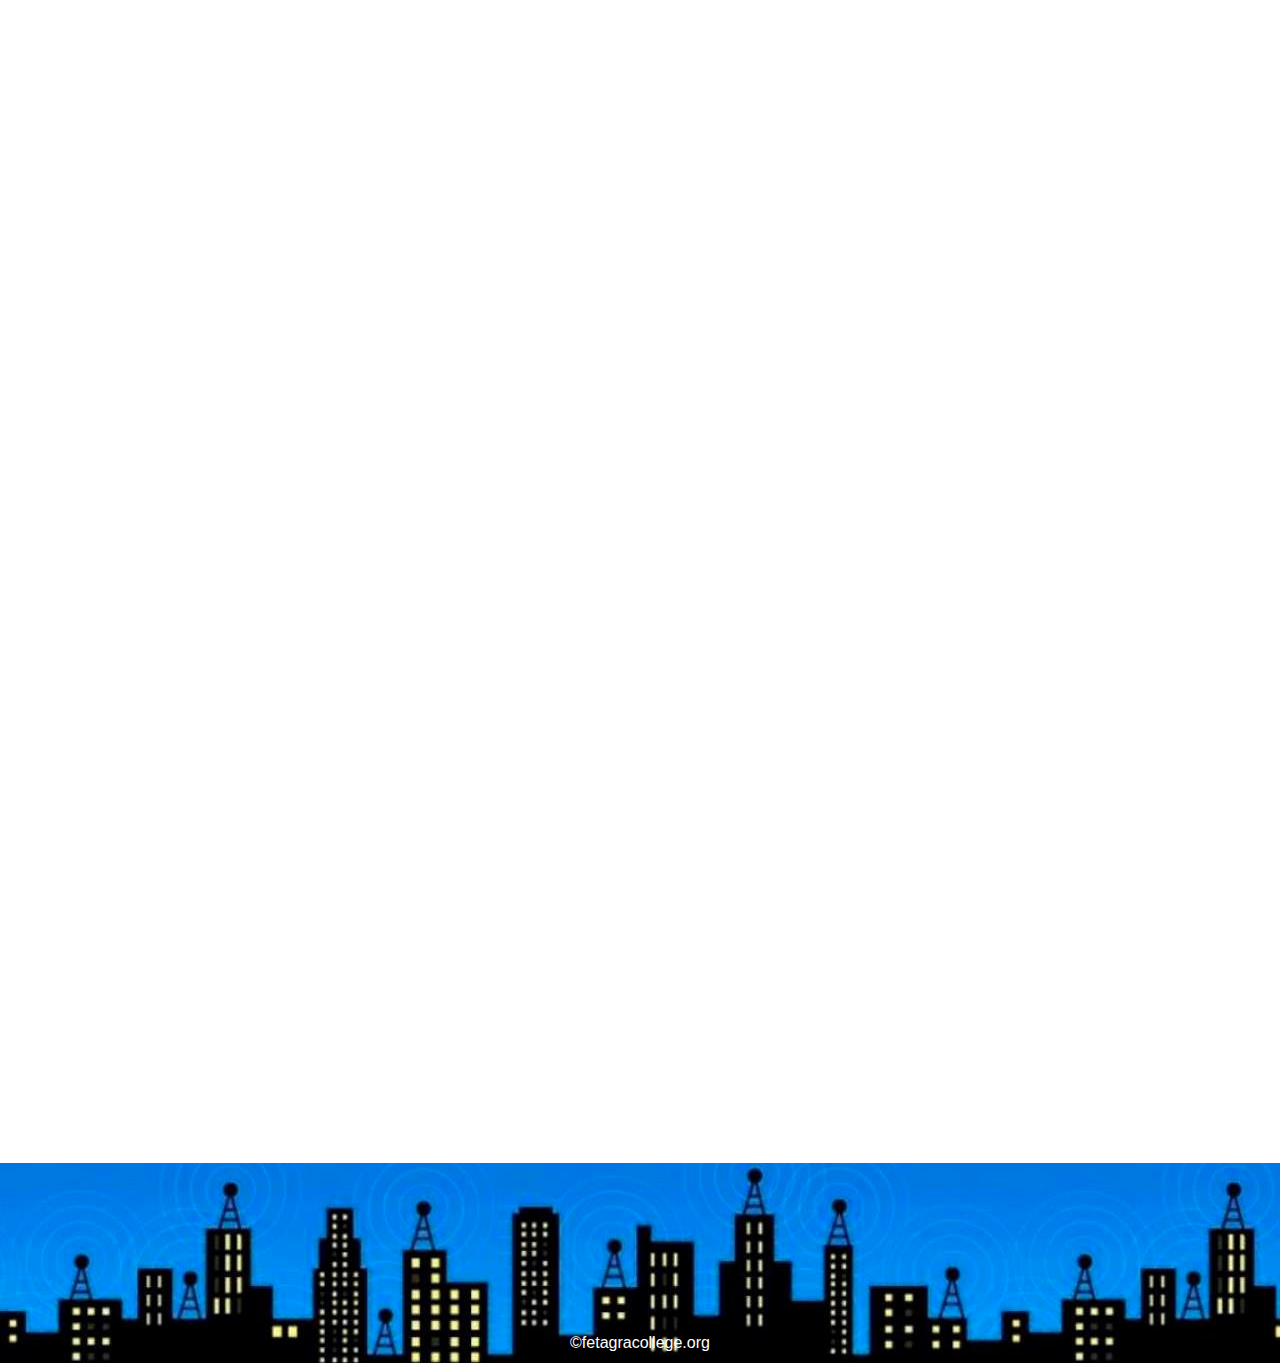
==== commit 359400ae: "updated" ====
--- a/conference/index.html
+++ b/conference/index.html
@@ -211,14 +211,9 @@
 
 </div>
  
-<div style=" background-color: #242424;">
-  <div style="margin-left: 80px; color: #6b6464; padding-top: 30px;">RTCIoT 2k18 - Recent Trends in Computer and Internet of Things
-</div></div>
-
-<footer style=" color: white; text-align: center; width: 100%;background-color: #242424;
-background-repeat: no-repeat;  height: 130px; ">
-
-<h6 style="padding-top: 100px ">©fetagracollege.org</h6>
+<footer style="text-align: center; color: white; width: 100%;background-image: url('conf5.jpg') ;
+background-repeat: no-repeat;  height: 200px; ">
+<h6 style="padding-top: 170px">©fetagracollege.org</h6>
 <!--<h6 style="color: #808080;">Made By Ravi Sharma CS IV Year</h6>--></footer>
 </body>
 </html>
